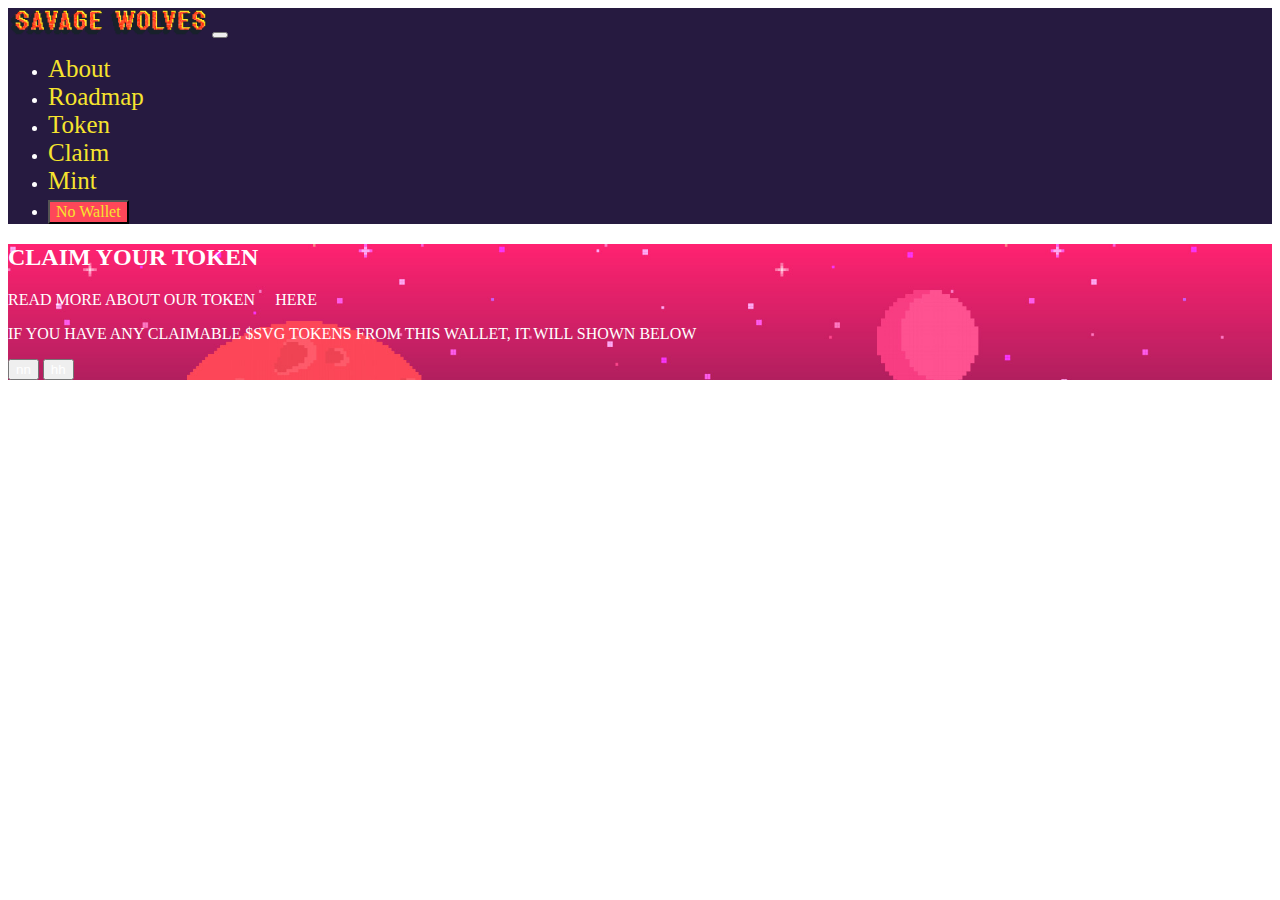
==== claim.html @ c4014007 "commit" ====
<!DOCTYPE html>
<html lang="en">

<head>
    <meta charset="UTF-8">
    <meta http-equiv="X-UA-Compatible" content="IE=edge">
    <meta name="viewport" content="width=device-width, initial-scale=1.0">
    <link href="https://cdn.jsdelivr.net/npm/bootstrap@5.0.2/dist/css/bootstrap.min.css" rel="stylesheet"
        integrity="sha384-EVSTQN3/azprG1Anm3QDgpJLIm9Nao0Yz1ztcQTwFspd3yD65VohhpuuCOmLASjC" crossorigin="anonymous">
    <link rel="stylesheet" href="/assets/css/style.css">
    <link rel="stylesheet" href="https://cdnjs.cloudflare.com/ajax/libs/font-awesome/6.1.2/css/all.min.css"
        integrity="sha512-1sCRPdkRXhBV2PBLUdRb4tMg1w2YPf37qatUFeS7zlBy7jJI8Lf4VHwWfZZfpXtYSLy85pkm9GaYVYMfw5BC1A=="
        crossorigin="anonymous" referrerpolicy="no-referrer" />

    <title>Savage Wolves</title>
</head>

<body>
    <!-- navigation  -->
    <nav class="navbar navbar-expand-lg navbar-dark" style="background-color:  #261a40;">
        <div class="container">
            <a class="navbar-brand" href="/index.html">
                <img src="/assets/img/title.png" width="200px" alt="NFT">
            </a>
            <button class="navbar-toggler" type="button" data-bs-toggle="collapse" data-bs-target="#navbarNavDropdown"
                aria-controls="navbarNavDropdown" aria-expanded="false" aria-label="Toggle navigation">
                <span class="navbar-toggler-icon"></span>
            </button>
            <div class="collapse navbar-collapse  justify-content-end " id="navbarNavDropdown">
                <ul class="navbar-nav fs-5 text-center align-items-center">
                    <li class="nav-item m-2 ">
                        <a class="nav-link active " aria-current="page" href="">About</a>
                    </li>
                    <li class="nav-item m-2 ">
                        <a class="nav-link  " href="">Roadmap</a>

                    </li>
                    <li class="nav-item m-2">
                        <a class="nav-link" href="">Token</a>
                    </li>
                    <li class="nav-item m-2">
                        <a class="nav-link " href="">Claim</a>
                    </li>
                    <li class="nav-item m-2">
                        <a class="nav-link " href="">Mint</a>
                    </li>
                    <li class="nav-item m-2">
                        <a class="nav-link " href=""><button class="btn navbarbtn">No Wallet</button></a>
                    </li>


                    <div class="">
                        <i class="fa-brands fa-discord pe-2"></i>
                        <i class="fa-brands fa-twitter pe-2"></i>
                        <i class="fa-solid fa-sailboat pe-2"></i>
                    </div>
                </ul>
            </div>
        </div>
    </nav>
    <!-- claim main  -->
    <div class="claim">
        <div class="container">
            <div class="row claimrow">
                <div class="col text-center">
                    <h2 class="claimh2">CLAIM YOUR TOKEN</h2>
                    <p class="claimp">READ MORE ABOUT OUR TOKEN  <a href="">HERE</a></p>
                </div>
            </div>
            <div class="row claimrow">
                <div class="col text-center">
                    <p class="claimp">
                        IF YOU HAVE ANY CLAIMABLE $SVG TOKENS FROM THIS WALLET,
                        IT WILL SHOWN BELOW
                    </p>
                </div>
            </div>
            <div class="row claimrow1 justify-content-around">
                <div class="col-6 text-center">
                    <button class="btn">nn</button>
                    <button class="btn">hh</button>
                </div>
            </div>
        </div>
    </div>
    <script src="https://cdn.jsdelivr.net/npm/bootstrap@5.0.2/dist/js/bootstrap.bundle.min.js"
        integrity="sha384-MrcW6ZMFYlzcLA8Nl+NtUVF0sA7MsXsP1UyJoMp4YLEuNSfAP+JcXn/tWtIaxVXM"
        crossorigin="anonymous"></script>
</body>

</html>
---- assets/css/style.css ----
*{
    text-decoration: none;
    color: white;
    /* background-color: #261a40; */
}
.nav-link{
    color: #f6e42e !important;
    font-family: Gilroy-Medium;
    font-size: 25px;

}
.nav-link:hover{
    /* color: rgb(247, 106, 11)!important; */
    color:  #fe4759 !important;

    }
    .navbarbtn {
        background-color: #fe4759;
        color: #f6e42e;
        font-family: Gilroy-Medium;
        font-size: 16px;
    }
    .navbarbtn:hover{
        background-color: #f6e42e;
        color:  #fe4759;
    }
    .head{
        color: #fe4759 !important;
    }
    .para{
        color: #f6e42e !important;
    }
    .bg-img{
        background-image: url(/assets/img/Attachment.02312234.jpg) !important ;
        background-repeat: no-repeat !important;
        background-size: cover !important;
        background-position: 50% !important;
        width: 100% !important;
        height: 40vh !important;
    }
    
    .menuh2{
        font-family: Gilroy-Medium;
        font-size: 30px;
        padding-top: 10px;
    }

.section{
    background-color: #261a40;
}

/* second section  */
.roadmapimg{
    background-color: #fe4759;
    color: #fe4759;
    z-index: 10000;
}
.card{
    background-color: #261a40;
    border: 2px solid  #fe4759;
    border-radius: 20px;
}


.align-top{
   height: 40rems;
}
.triangle-down {
    width: 0;
    height: 0;
    border-left: 13px solid transparent;
    border-right: 13px solid transparent;
    border-top: 17px solid #fe4759;
}
.badge{
    font-family: Gilroy-Medium;
    font-style: normal;
    font-size:28px;
    background-color:#fe4759;
}
/* 3rd section  */
.three-section {
    
    background-image: url(/assets/img/mint_bg_ALT.jpg) !important ;
    background-repeat: no-repeat !important;
    background-size: cover !important;
   
}
.circleimage {
    
    width: 60% !important;
    height: 50% !important;
}

.statush2 {
    font-family: Gilroy-Medium;
    font-style: normal;
    font-weight: 500;
    font-size: 50px;
    line-height: 43px;
    text-align: center;
    
}
.statusp {
    font-family: Gilroy-Medium;
    font-style: normal;
    font-weight: 400;
    font-size: 19px;
    line-height: 30px;
    text-align: justify;
    -webkit-hyphens: auto;
    -ms-hyphens: auto;
    hyphens: auto;
    color: #fff;
}
/* token section  */
.token-section{
    background-color: #261a40;
}
.container3{
background-color: rgb(50, 39, 74);
}
.card{
    border: none !important;
    background-color: rgb(50, 39, 74);
}
.card-img-top{

    width:30%;
}
.card-img-center{

    width:90% !important;
}
.statush4{
    font-family:Gilroy-Medium;
    font-size: 24px !important;
    line-height: 23px !important;
    text-align: center !important;
    color: #fe4759 !important ;
}
.roadmaph4{
    font-family: Gilroy-Medium;
    font-style: normal;
    font-weight: 800;
    /* font-size: 15px; */
    line-height: 26px;
}
.card-text{
    font-size: 18px;
    text-justify: inter-word;
    -webkit-hyphens: auto!important;
    -ms-hyphens: auto!important;
    hyphens: auto!important;
    word-spacing: normal;
    hyphens: auto;
    text-align:left;
    color: #f6e42e;
}
/* FaQ section  */
.faq1{
    font-family: Gilroy-Medium;
    font-style: normal;
    font-weight: 500;
    font-size: 50px;
    text-align: center;
    margin: 40px 0;
    color: #f6e42e;
}
.accordion-flush .accordion-item .accordion-button {

    background-color: #fe4759 !important;
}
.accordion-button{
    font-family: Gilroy-Medium;
    font-size: 20px;
    color: #fff;
    padding: 20px;
}
.accordion-body{
    font-family: PixelOperatorMonoHBRegular;
    font-size: 20px;
    background-color: #fe4759 !important;
}

.accordion-button:focus {
    border-color: none;
}
.accordion-button:not(.collapsed){
    color: #f6e42e;
}

/* footer two  */
.footertwo{
    background-image: url(/assets/img/Attachment111.800bc9b1.jpeg) !important ;
    background-repeat: no-repeat !important;
    background-size: cover !important; 
}
.footertwoh3, .footertwoh4 {
    font-family: Gilroy-Medium;
    font-style: normal;
    line-height: 35px;
    text-align: center;
}
.buttonbtn {
    background-color: #fe4759;
    color: #f6e42e;
    box-sizing: border-box;
    border-radius: 15px;
    font-size: 25px;
    font-family: Gilroy-Medium;
}
.footertwoimage {
    width:100%;
    padding-top: 90px;
    
}
/* footer  */
.footer {
    background-color: #261a40;
}
.footercol {
    font-family: gilroy-medium;
    font-style: normal;
    font-weight: 650;
    font-size: 14px;
    line-height: 35px;
    color: #fff;
}

.footercol ul li{
    list-style: none;
    
}
.footercol ul li a{
    text-decoration: none !important;
 
    color: #f6e42e !important;
}
/* claim Main */
.claim{
    background-image: url(/assets/img/Attachment111.800bc9b1.jpeg) !important ;
    background-repeat: no-repeat !important;
    background-size: cover !important;
    height: 100%;
    width:100%;
}
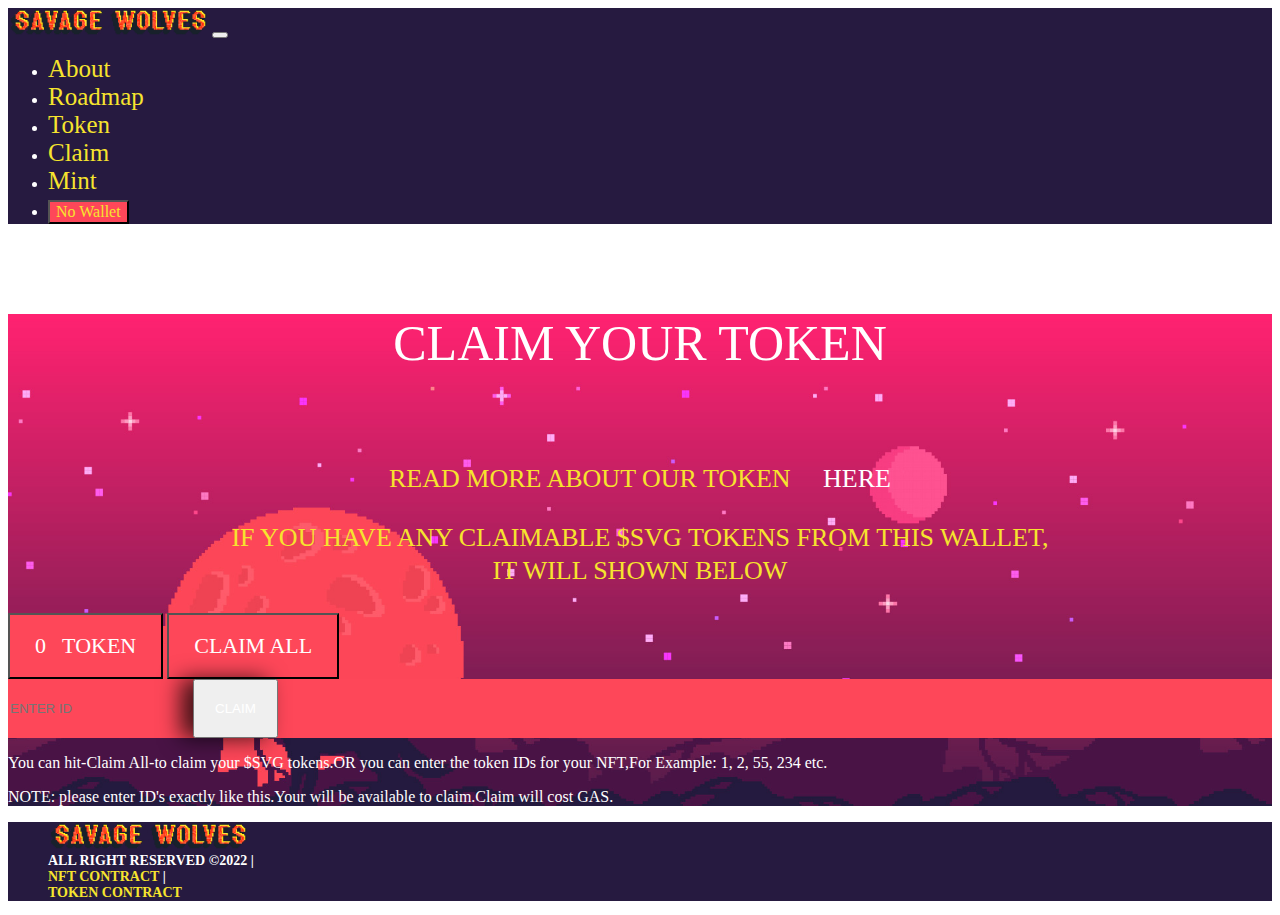
==== commit 5b2b27da: "commit" ====
--- a/claim.html
+++ b/claim.html
@@ -62,23 +62,68 @@
     <div class="claim">
         <div class="container">
             <div class="row claimrow">
-                <div class="col text-center">
+                <div class="col">
                     <h2 class="claimh2">CLAIM YOUR TOKEN</h2>
-                    <p class="claimp">READ MORE ABOUT OUR TOKEN  <a href="">HERE</a></p>
+                    <p class="claimp ">READ MORE ABOUT OUR TOKEN  <a href="" id="linkclaim">HERE</a></p>
                 </div>
             </div>
             <div class="row claimrow">
-                <div class="col text-center">
-                    <p class="claimp">
-                        IF YOU HAVE ANY CLAIMABLE $SVG TOKENS FROM THIS WALLET,
+                <div class="col">
+                    <p class="claimp py-5">
+                        IF YOU HAVE ANY CLAIMABLE $SVG TOKENS FROM THIS WALLET,<br>
                         IT WILL SHOWN BELOW
                     </p>
                 </div>
             </div>
-            <div class="row claimrow1 justify-content-around">
-                <div class="col-6 text-center">
-                    <button class="btn">nn</button>
-                    <button class="btn">hh</button>
+            <div class="row claimrow1 justify-content-center">
+                <div class="col-md-6 d-flex justify-content-evenly">
+                    <button class="btn claimbtn ">0 &nbsp; TOKEN</button>
+                    <button class="btn claimbtn ">CLAIM ALL</button>
+                </div>
+            </div>
+            <FORM>
+                <div class="row justify-content-around mt-5">
+                    <div class="col-lg-5">
+                        <div class="input-group  mb-3">
+                            <input type="text" class="form-control" placeholder="ENTER ID"
+                                aria-label="ENTER ID" aria-describedby="button-addon2">
+                            <button class="btn text-white " type="button" id="button-addon2">CLAIM</button>
+                        </div>
+                    </div>
+                </div>
+            </FORM>
+            <div class="row justify-content-around">
+                <div class="col-md-5 text-center">
+                    <p>You can hit-Claim All-to claim your $SVG tokens.OR you can enter the token IDs for your NFT,For
+                        Example: 1, 2, 55, 234 etc.</p>
+
+                    <p>NOTE: please enter ID's exactly like this.Your will be available to claim.Claim will cost GAS.
+                    </p>
+                </div>
+            </div>
+        </div>
+    </div>
+    <!-- footer  -->
+
+    <div class="footer">
+        <div class="container pt-4">
+            <div class="row  ">
+
+                <div class="col-md-12">
+
+                    <div class="list">
+                        <ul class=" d-flex justify-content-evenly  align-items-center">
+                            <li><img src="assets/img/title.png" width="200px" alt=""></li>
+                            <li>ALL RIGHT RESERVED ©2022 |</li>
+                            <li>
+                                <a class="tokenlink para" href=""> NFT CONTRACT <span>|</span></a>
+                            </li>
+                            <li> <a class="tokenlink para" href="">TOKEN CONTRACT</a></li>
+                            <li><i class="fa-brands fa-discord fs-3"></i></li>
+                            <li><i class="fa-brands fa-twitter fs-3"></i></li>
+                            <li><i class="fa-solid fa-sailboat fs-3"></i></li>
+                        </ul>
+                    </div>
                 </div>
             </div>
         </div>
--- a/assets/css/style.css
+++ b/assets/css/style.css
@@ -124,6 +124,7 @@
     border: none !important;
     background-color: rgb(50, 39, 74);
 }
+
 .card-img-top{
 
     width:30%;
@@ -219,29 +220,93 @@
 .footer {
     background-color: #261a40;
 }
-.footercol {
+
+.list ul{
+    list-style: none;
+}
+
+.list ul a{
+    text-decoration: none;
+    color: white;
+}
+.list {
     font-family: gilroy-medium;
     font-style: normal;
     font-weight: 650;
     font-size: 14px;
-    line-height: 35px;
-    color: #fff;
-}
-
-.footercol ul li{
-    list-style: none;
-    
-}
-.footercol ul li a{
-    text-decoration: none !important;
- 
-    color: #f6e42e !important;
+    
+
+}
+
+@media screen and (max-width:992px) {
+    
+    
+    .list ul{
+        display: flex;
+        flex-direction: column;
+        font-size: 12px;
+        line-height: 27px;
+    }
+    
+     ul {
+        padding-left: 1rem;
+    }
 }
 /* claim Main */
 .claim{
-    background-image: url(/assets/img/Attachment111.800bc9b1.jpeg) !important ;
+    background-image: url(/assets/img/mint_bg_ALT.jpg) !important ;
     background-repeat: no-repeat !important;
     background-size: cover !important;
-    height: 100%;
-    width:100%;
+    /* height: 100%;
+    width:100%; */
+}
+.claimh2{
+        font-family: Gilroy-Medium !important;
+        font-style: normal;
+        text-align: center;
+        font-weight: 500;
+        font-size: 50px;
+       margin-top: 90px;
+      margin-bottom: 90px;
+}
+.claimp {
+    font-family: Gilroy-Medium;
+    font-style: normal;
+    text-align: center;
+    font-weight: 400;
+    font-size: 26px;
+    line-height: 33px;
+    color: #f6e42e;
+}
+#linkclaim {
+    text-decoration: none;
+    color: #fff;
+}
+.claimbtn{
+    font-family: Gilroy-Medium;
+    font-size: 22px;
+    background-color: #fe4759;
+    color: #fff;
+    padding: 18px 25px;
+}
+.claimbtn:hover{
+    background-color: #f6e42e;
+    color: #fe4759;
+}
+.input-group{
+background-color:#fe4759;
+color: #fff;
+}
+.input-group input{
+    border: none;
+    background-color: #fe4759 !important;
+}
+/* .form-control{
+    background-color: #fe4759a9;
+} */
+.input-group .btn{
+    padding: 20px;
+    /* -webkit-box-shadow: 4px 10px 12px 0px rgba(0, 0, 0, 0.75);
+    -moz-box-shadow: 4px 10px 12px 0px rgba(0, 0, 0, 0.75); */
+    box-shadow: -12px 0px 22px 0px rgb(0 0 0 / 75%)
 }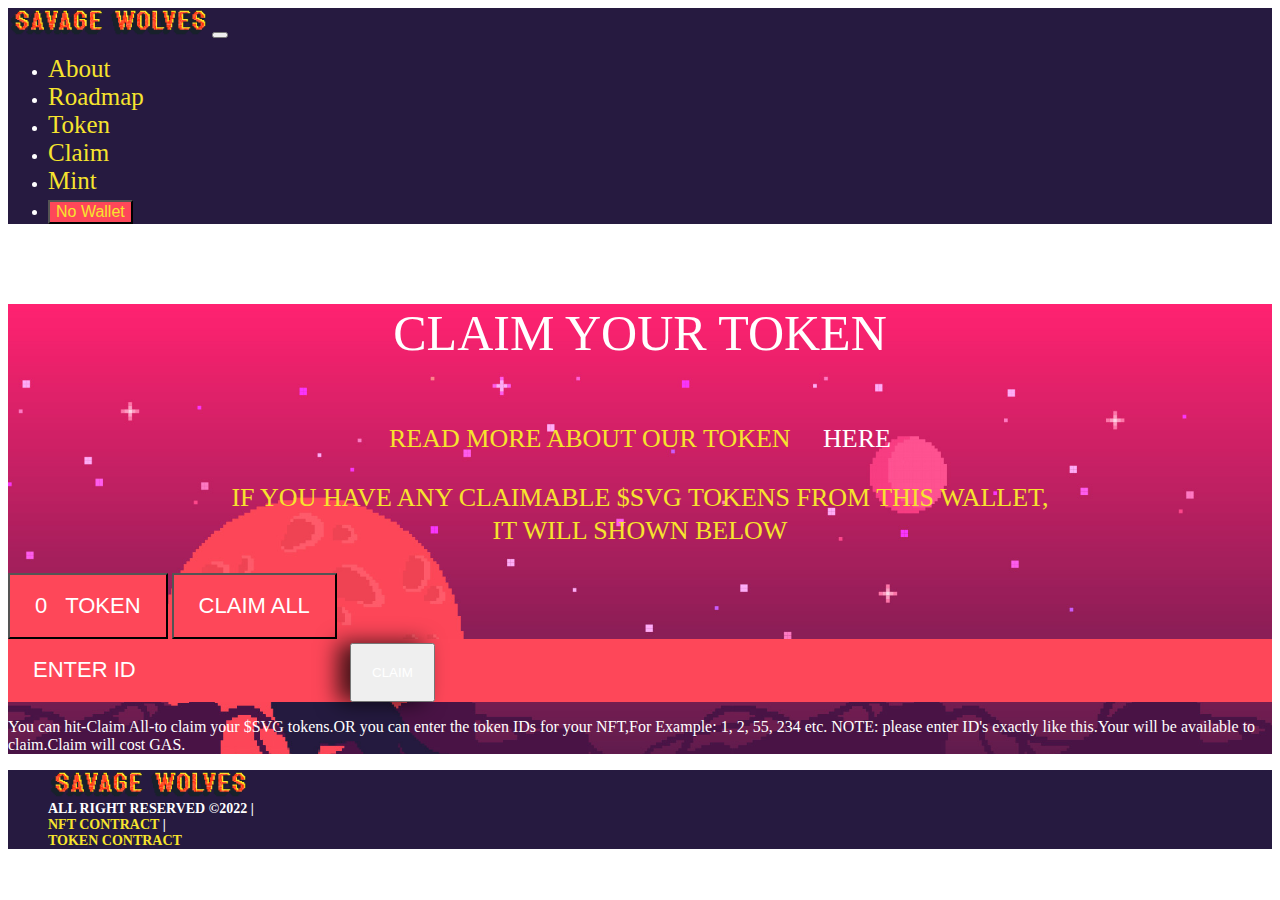
==== commit eacb39fe: "commit" ====
--- a/claim.html
+++ b/claim.html
@@ -42,7 +42,7 @@
                         <a class="nav-link " href="">Claim</a>
                     </li>
                     <li class="nav-item m-2">
-                        <a class="nav-link " href="">Mint</a>
+                        <a class="nav-link " href="/mint.html">Mint</a>
                     </li>
                     <li class="nav-item m-2">
                         <a class="nav-link " href=""><button class="btn navbarbtn">No Wallet</button></a>
@@ -69,25 +69,25 @@
             </div>
             <div class="row claimrow">
                 <div class="col">
-                    <p class="claimp py-5">
+                    <p class="claimp py-2">
                         IF YOU HAVE ANY CLAIMABLE $SVG TOKENS FROM THIS WALLET,<br>
                         IT WILL SHOWN BELOW
                     </p>
                 </div>
             </div>
             <div class="row claimrow1 justify-content-center">
-                <div class="col-md-6 d-flex justify-content-evenly">
+                <div class="col-lg-6 d-flex justify-content-evenly claimbutton">
                     <button class="btn claimbtn ">0 &nbsp; TOKEN</button>
                     <button class="btn claimbtn ">CLAIM ALL</button>
                 </div>
             </div>
             <FORM>
-                <div class="row justify-content-around mt-5">
-                    <div class="col-lg-5">
+                <div class="row justify-content-around mt-2">
+                    <div class="col-lg-6">
                         <div class="input-group  mb-3">
-                            <input type="text" class="form-control" placeholder="ENTER ID"
-                                aria-label="ENTER ID" aria-describedby="button-addon2">
-                            <button class="btn text-white " type="button" id="button-addon2">CLAIM</button>
+                            <input type="text" class="form-control claiminput" placeholder="ENTER ID" aria-label="ENTER ID"
+                                aria-describedby="button-addon2" required>
+                            <button class="btn text-white fs-4 " type="button" id="button-addon2">CLAIM</button>
                         </div>
                     </div>
                 </div>
@@ -95,9 +95,9 @@
             <div class="row justify-content-around">
                 <div class="col-md-5 text-center">
                     <p>You can hit-Claim All-to claim your $SVG tokens.OR you can enter the token IDs for your NFT,For
-                        Example: 1, 2, 55, 234 etc.</p>
+                        Example: 1, 2, 55, 234 etc.
 
-                    <p>NOTE: please enter ID's exactly like this.Your will be available to claim.Claim will cost GAS.
+                        NOTE: please enter ID's exactly like this.Your will be available to claim.Claim will cost GAS.
                     </p>
                 </div>
             </div>
--- a/assets/css/style.css
+++ b/assets/css/style.css
@@ -1,23 +1,27 @@
 *{
     text-decoration: none;
     color: white;
+  
     /* background-color: #261a40; */
 }
+body{
+    font-family: Gilroy-Medium !important;
+    font-style: normal !important;
+}
 .nav-link{
-    color: #f6e42e !important;
-    font-family: Gilroy-Medium;
+    color: #f6e42e !important; 
     font-size: 25px;
 
 }
 .nav-link:hover{
-    /* color: rgb(247, 106, 11)!important; */
+    
     color:  #fe4759 !important;
 
     }
     .navbarbtn {
         background-color: #fe4759;
         color: #f6e42e;
-        font-family: Gilroy-Medium;
+      
         font-size: 16px;
     }
     .navbarbtn:hover{
@@ -40,7 +44,7 @@
     }
     
     .menuh2{
-        font-family: Gilroy-Medium;
+        
         font-size: 30px;
         padding-top: 10px;
     }
@@ -73,8 +77,7 @@
     border-top: 17px solid #fe4759;
 }
 .badge{
-    font-family: Gilroy-Medium;
-    font-style: normal;
+   
     font-size:28px;
     background-color:#fe4759;
 }
@@ -93,8 +96,7 @@
 }
 
 .statush2 {
-    font-family: Gilroy-Medium;
-    font-style: normal;
+   
     font-weight: 500;
     font-size: 50px;
     line-height: 43px;
@@ -102,8 +104,6 @@
     
 }
 .statusp {
-    font-family: Gilroy-Medium;
-    font-style: normal;
     font-weight: 400;
     font-size: 19px;
     line-height: 30px;
@@ -134,17 +134,15 @@
     width:90% !important;
 }
 .statush4{
-    font-family:Gilroy-Medium;
-    font-size: 24px !important;
+   
     line-height: 23px !important;
     text-align: center !important;
     color: #fe4759 !important ;
 }
 .roadmaph4{
-    font-family: Gilroy-Medium;
-    font-style: normal;
+   
     font-weight: 800;
-    /* font-size: 15px; */
+    
     line-height: 26px;
 }
 .card-text{
@@ -160,8 +158,7 @@
 }
 /* FaQ section  */
 .faq1{
-    font-family: Gilroy-Medium;
-    font-style: normal;
+    
     font-weight: 500;
     font-size: 50px;
     text-align: center;
@@ -173,7 +170,7 @@
     background-color: #fe4759 !important;
 }
 .accordion-button{
-    font-family: Gilroy-Medium;
+   
     font-size: 20px;
     color: #fff;
     padding: 20px;
@@ -198,8 +195,7 @@
     background-size: cover !important; 
 }
 .footertwoh3, .footertwoh4 {
-    font-family: Gilroy-Medium;
-    font-style: normal;
+    
     line-height: 35px;
     text-align: center;
 }
@@ -209,7 +205,7 @@
     box-sizing: border-box;
     border-radius: 15px;
     font-size: 25px;
-    font-family: Gilroy-Medium;
+   
 }
 .footertwoimage {
     width:100%;
@@ -230,8 +226,7 @@
     color: white;
 }
 .list {
-    font-family: gilroy-medium;
-    font-style: normal;
+   
     font-weight: 650;
     font-size: 14px;
     
@@ -257,21 +252,18 @@
     background-image: url(/assets/img/mint_bg_ALT.jpg) !important ;
     background-repeat: no-repeat !important;
     background-size: cover !important;
-    /* height: 100%;
-    width:100%; */
+    
 }
 .claimh2{
-        font-family: Gilroy-Medium !important;
-        font-style: normal;
+        
         text-align: center;
         font-weight: 500;
         font-size: 50px;
-       margin-top: 90px;
-      margin-bottom: 90px;
+       margin-top: 80px;
+      margin-bottom: 60px;
 }
 .claimp {
-    font-family: Gilroy-Medium;
-    font-style: normal;
+   
     text-align: center;
     font-weight: 400;
     font-size: 26px;
@@ -283,7 +275,7 @@
     color: #fff;
 }
 .claimbtn{
-    font-family: Gilroy-Medium;
+
     font-size: 22px;
     background-color: #fe4759;
     color: #fff;
@@ -295,18 +287,65 @@
 }
 .input-group{
 background-color:#fe4759;
-color: #fff;
-}
-.input-group input{
-    border: none;
+
+}
+
+.claiminput{
     background-color: #fe4759 !important;
-}
-/* .form-control{
+    border: none !important;
+    padding: 18px 25px !important;
+    font-size: 22px !important;
+    
+}
+.claiminput::placeholder{
+    color:white;
+}
+@media screen and (max-width: 480px){
+.claimbutton {
+    display: flex;
+    flex-direction:column;
+    justify-content: space-evenly;
+}
+.claimbtn{
+    margin-top: 20px;
+}
+.claimh2 {
+    font-weight: 500;
+    font-size: 25px;
+    color: #fff;
+    margin-top: 10px;
+    margin-bottom: 10px;
+}
+.claimp {
+    font-weight: 400;
+    font-size: 15px;
+    line-height: 33px;
+    color: #f6e42e;
+    
+    margin-bottom: 0px;
+}
+
+}
+
+.form-control{
     background-color: #fe4759a9;
-} */
+}
 .input-group .btn{
     padding: 20px;
-    /* -webkit-box-shadow: 4px 10px 12px 0px rgba(0, 0, 0, 0.75);
-    -moz-box-shadow: 4px 10px 12px 0px rgba(0, 0, 0, 0.75); */
+   
     box-shadow: -12px 0px 22px 0px rgb(0 0 0 / 75%)
+}
+/* mint  */
+.headerboxes {
+    width: 430px;
+    height: auto;
+    box-sizing: border-box;
+    text-align: center;
+    padding-bottom: 20px;
+    background: rgb(38, 26, 64);
+    border-width: 2px;
+    border-style: solid;
+    border-color: rgb(38, 26, 64);
+    border-image: initial;
+    border-radius: 23px;
 }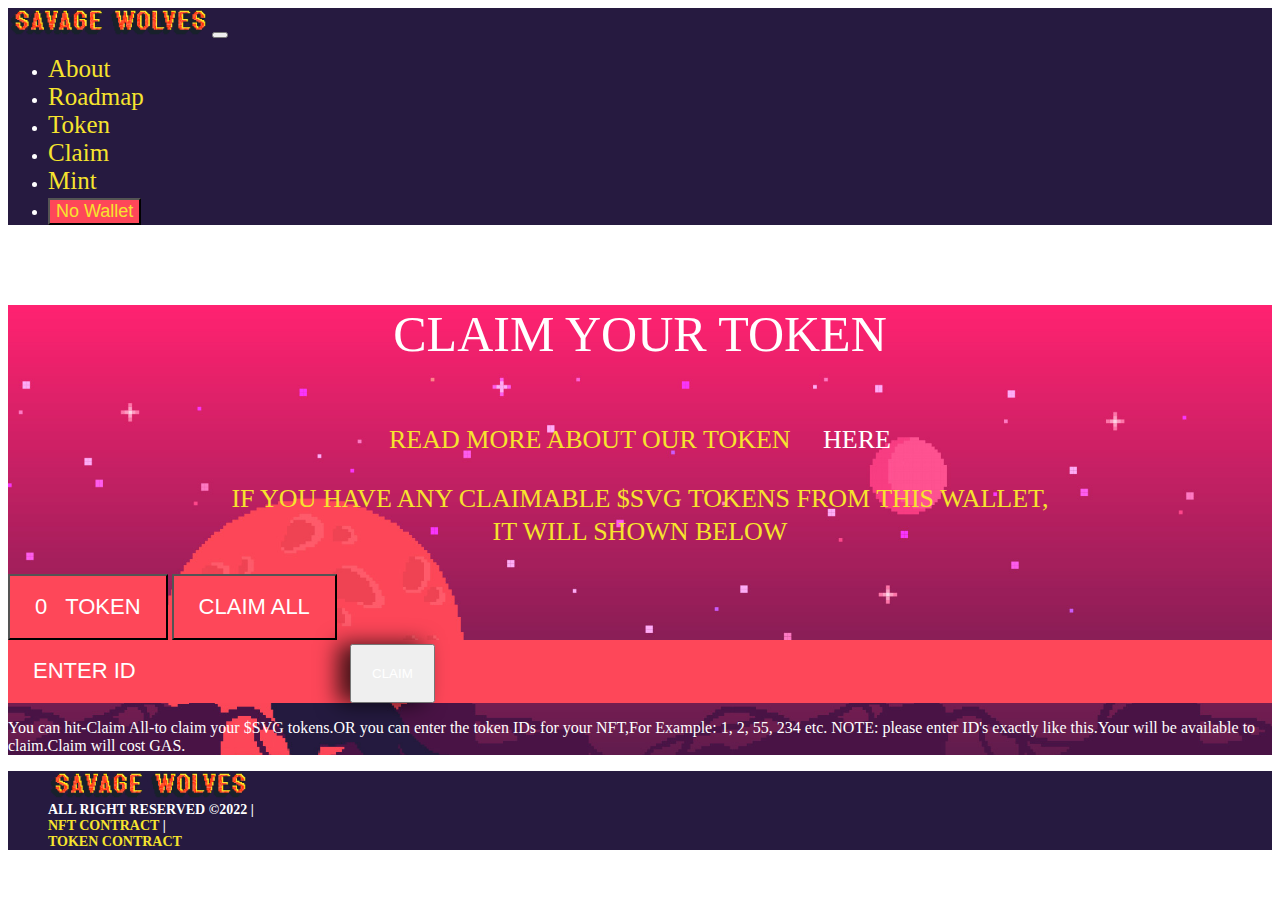
==== commit 690d20f2: "almost done" ====
--- a/claim.html
+++ b/claim.html
@@ -17,7 +17,7 @@
 
 <body>
     <!-- navigation  -->
-    <nav class="navbar navbar-expand-lg navbar-dark" style="background-color:  #261a40;">
+    <nav class="navbar fixed-top navbar-expand-lg navbar-dark" style="background-color:  #261a40;">
         <div class="container">
             <a class="navbar-brand" href="/index.html">
                 <img src="/assets/img/title.png" width="200px" alt="NFT">
@@ -29,17 +29,17 @@
             <div class="collapse navbar-collapse  justify-content-end " id="navbarNavDropdown">
                 <ul class="navbar-nav fs-5 text-center align-items-center">
                     <li class="nav-item m-2 ">
-                        <a class="nav-link active " aria-current="page" href="">About</a>
+                        <a class="nav-link active " aria-current="page" href="/index.html">About</a>
                     </li>
                     <li class="nav-item m-2 ">
-                        <a class="nav-link  " href="">Roadmap</a>
+                        <a class="nav-link  " href="/index.html">Roadmap</a>
 
                     </li>
                     <li class="nav-item m-2">
-                        <a class="nav-link" href="">Token</a>
+                        <a class="nav-link" href="/index.html">Token</a>
                     </li>
                     <li class="nav-item m-2">
-                        <a class="nav-link " href="">Claim</a>
+                        <a class="nav-link " href="/claim.html">Claim</a>
                     </li>
                     <li class="nav-item m-2">
                         <a class="nav-link " href="/mint.html">Mint</a>
--- a/assets/css/style.css
+++ b/assets/css/style.css
@@ -1,12 +1,10 @@
 *{
     text-decoration: none;
     color: white;
+}
+body{
+    font-family: 'Ibarra Real Nova', serif;
   
-    /* background-color: #261a40; */
-}
-body{
-    font-family: Gilroy-Medium !important;
-    font-style: normal !important;
 }
 .nav-link{
     color: #f6e42e !important; 
@@ -19,14 +17,13 @@
 
     }
     .navbarbtn {
-        background-color: #fe4759;
-        color: #f6e42e;
-      
-        font-size: 16px;
+        background-color: #fe4759 !important;
+        color: #f6e42e !important;
+        font-size: 18px !important;
     }
     .navbarbtn:hover{
-        background-color: #f6e42e;
-        color:  #fe4759;
+        background-color: #f6e42e !important;
+        color:  #fe4759 !important;
     }
     .head{
         color: #fe4759 !important;
@@ -169,6 +166,14 @@
 
     background-color: #fe4759 !important;
 }
+.accordion-button::after{
+    background-image:url(/assets/img/dropdown.png);
+filter: invert();
+}
+.accordion-button:not(.collapsed)::after{
+    transform: rotateX(150deg);
+    background-image:url(/assets/img/dropdown.png);
+}
 .accordion-button{
    
     font-size: 20px;
@@ -348,4 +353,24 @@
     border-color: rgb(38, 26, 64);
     border-image: initial;
     border-radius: 23px;
-}+}
+.headerh4, .headerh444 {
+    font-family: Gilroy-Medium;
+    font-style: normal;
+    font-size: 20px;
+   
+    text-align: end;
+    color: #fff;
+}
+.headerh4 {
+    line-height: 40px;
+    font-weight: 350;
+    margin-top: 10px;
+}
+.astext {
+    background: none;
+    border: none;
+   
+    font-weight: 400;
+    font-size: 34px;
+}
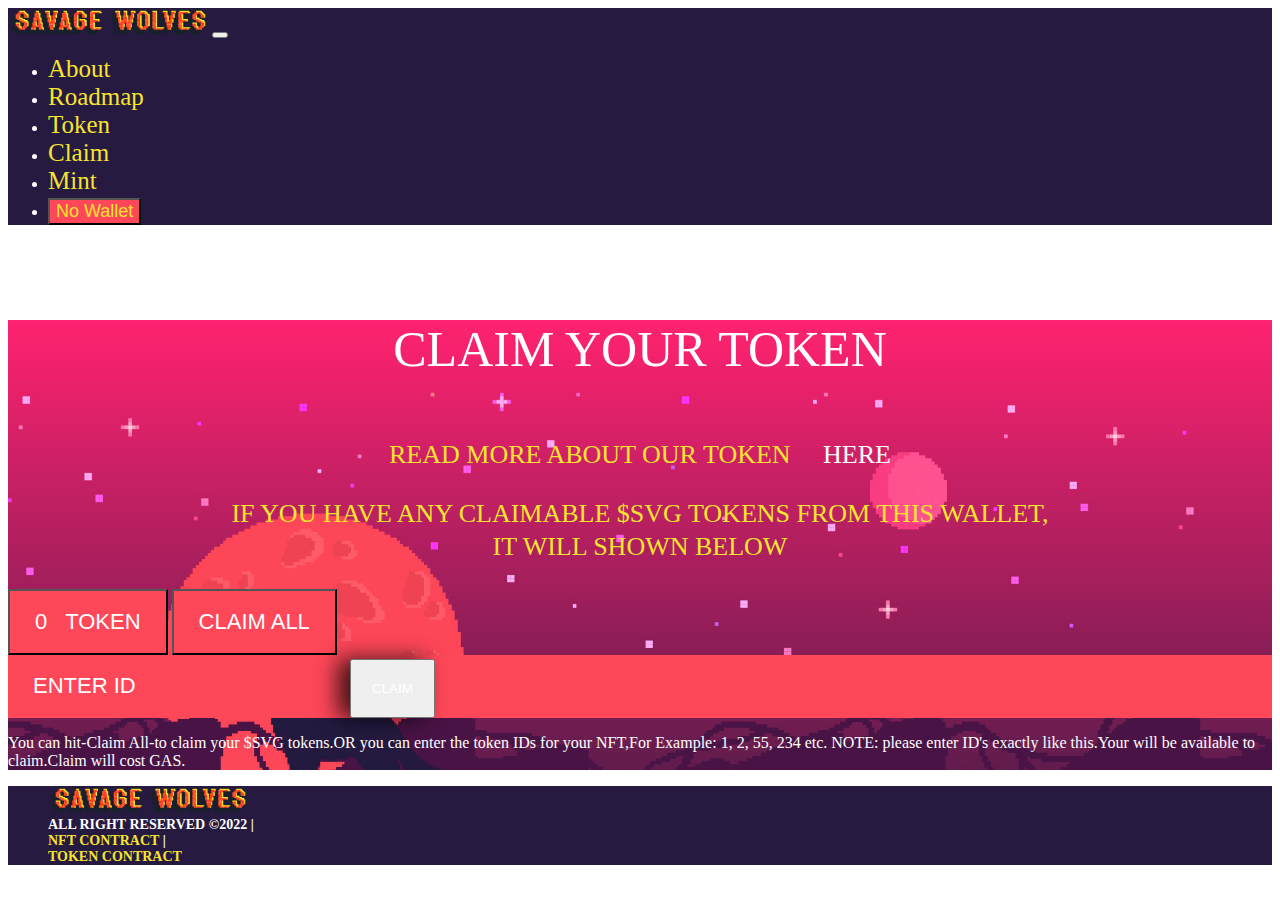
==== commit 8fb8681a: "commit" ====
--- a/claim.html
+++ b/claim.html
@@ -17,7 +17,7 @@
 
 <body>
     <!-- navigation  -->
-    <nav class="navbar fixed-top navbar-expand-lg navbar-dark" style="background-color:  #261a40;">
+    <nav class="navbar position-fixed top-0 navbar-expand-lg navbar-dark" style="background-color:  #261a40;">
         <div class="container">
             <a class="navbar-brand" href="/index.html">
                 <img src="/assets/img/title.png" width="200px" alt="NFT">
@@ -85,8 +85,8 @@
                 <div class="row justify-content-around mt-2">
                     <div class="col-lg-6">
                         <div class="input-group  mb-3">
-                            <input type="text" class="form-control claiminput" placeholder="ENTER ID" aria-label="ENTER ID"
-                                aria-describedby="button-addon2" required>
+                            <input type="text" class="form-control claiminput" placeholder="ENTER ID"
+                                aria-label="ENTER ID" aria-describedby="button-addon2" required>
                             <button class="btn text-white fs-4 " type="button" id="button-addon2">CLAIM</button>
                         </div>
                     </div>
--- a/assets/css/style.css
+++ b/assets/css/style.css
@@ -5,6 +5,10 @@
 body{
     font-family: 'Ibarra Real Nova', serif;
   
+}
+.navbar{
+    width: 100%;
+    z-index: 5;
 }
 .nav-link{
     color: #f6e42e !important; 
@@ -32,14 +36,19 @@
         color: #f6e42e !important;
     }
     .bg-img{
+        
         background-image: url(/assets/img/Attachment.02312234.jpg) !important ;
         background-repeat: no-repeat !important;
         background-size: cover !important;
         background-position: 50% !important;
         width: 100% !important;
-        height: 40vh !important;
-    }
-    
+        height: 70vh !important;
+    }
+    @media screen and (max-width:992px) {
+        .bg-img{
+          height: 50vh !important;
+        }
+    }
     .menuh2{
         
         font-size: 30px;
@@ -264,7 +273,7 @@
         text-align: center;
         font-weight: 500;
         font-size: 50px;
-       margin-top: 80px;
+       margin-top: 95px;
       margin-bottom: 60px;
 }
 .claimp {
@@ -318,7 +327,7 @@
     font-weight: 500;
     font-size: 25px;
     color: #fff;
-    margin-top: 10px;
+    margin-top: 65px;
     margin-bottom: 10px;
 }
 .claimp {
